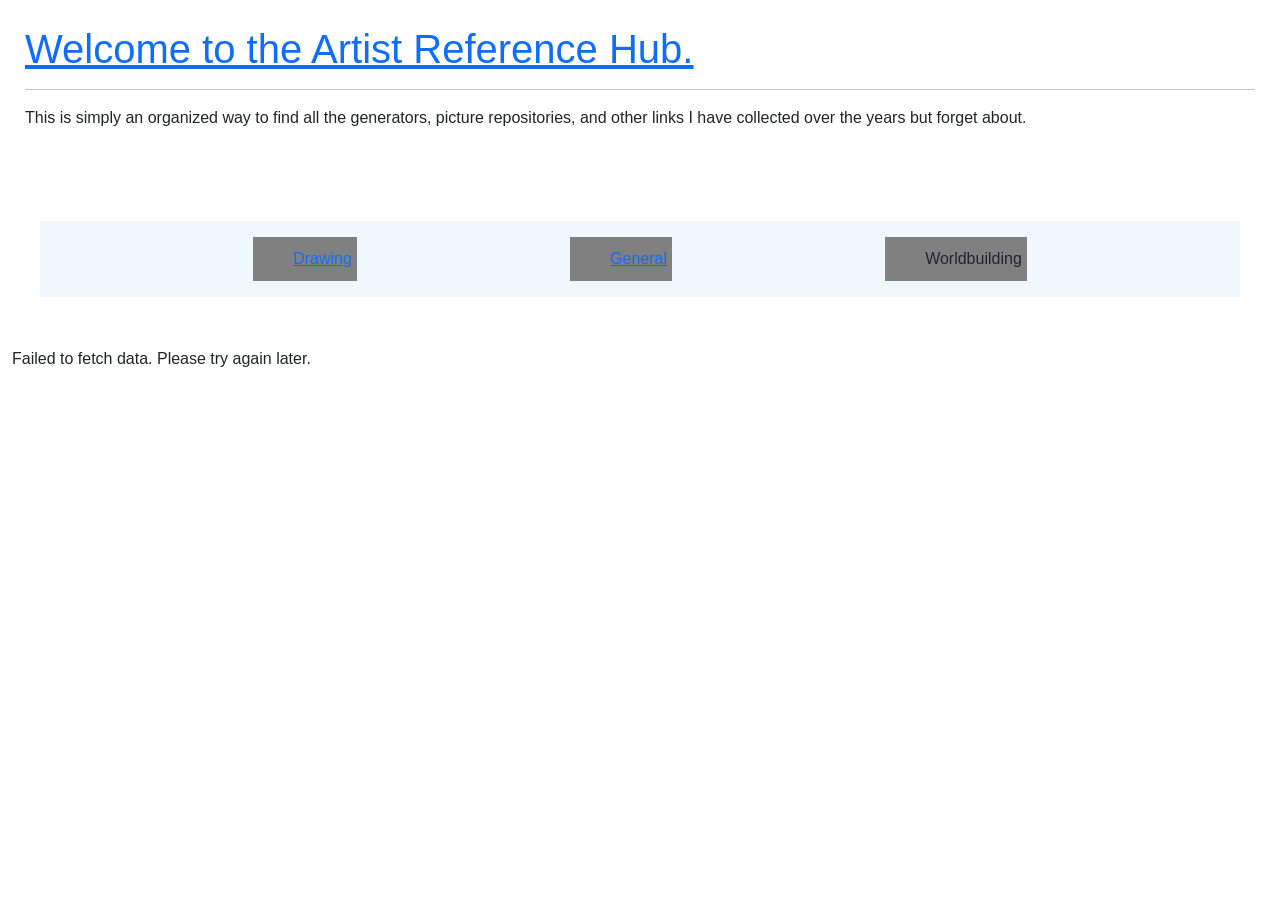
==== index.html @ 3da94ffe "JS Patch 0.2" ====
<!DOCTYPE html>
<html lang="en">
  <head>
    <meta charset="UTF-8" />
    <title>Art Reference Hub</title>
    <meta name="viewport" content="width=device-width,initial-scale=1" />
    <link
      href="https://cdn.jsdelivr.net/npm/bootstrap@5.3.7/dist/css/bootstrap.min.css"
      rel="stylesheet"
      integrity="sha384-LN+7fdVzj6u52u30Kp6M/trliBMCMKTyK833zpbD+pXdCLuTusPj697FH4R/5mcr"
      crossorigin="anonymous"
    />
    <link rel="stylesheet" href="style.css" />
  </head>
  <body>
    <header>
      <h1><a href="./index.html">Welcome to the Artist Reference Hub.</a></h1>
      <hr />
      <p>
        This is simply an organized way to find all the generators, picture
        repositories, and other links I have collected over the years but forget
        about.
      </p>
    </header>
    <nav>
      <div class="navbar">
        <menu class="dropdown">
          <li class="menu-button">
            <a href="./index.html?subject=drawing">Drawing</a>
          </li>
          <div class="dd-link">
            <li>
              <a href="./index.html?subject=drawing&category=artist"
                >Artist's Pages</a
              >
            </li>
            <li>
              <a href="./index.html?subject=drawing&category=assets"
                >Assets (CSP)</a
              >
            </li>
            <li>
              <a href="./index.html?subject=drawing&category=models"
                >Figure and Pose Models</a
              >
            </li>
            <li>
              <a href="./index.html?subject=drawing&category=photography"
                >Photography</a
              >
            </li>
            <li>
              <a href="./index.html?subject=drawing&category=technique"
                >Technique</a
              >
            </li>
          </div>
        </menu>
        <menu class="dropdown">
          <li class="menu-button">
            <a href="./index.html?subject=general">General</a>
          </li>
          <div class="dd-link">
            <li>
              <a href="./index.html?subject=general&category=settings"
                >Recommended Calibration and Settings</a
              >
            </li>
            <li>
              <a href="./index.html?subject=general&category=study"
                >Subject Studies</a
              >
            </li>
          </div>
        </menu>
        <menu class="dropdown">
          <li class="menu-button">Worldbuilding</li>
          <div class="dd-link">
            <li><em>in progress</em></li>
          </div>
        </menu>
      </div>
    </nav>
    <main>
      <!-- javascript section for list view -->
      <div class="container-fluid" id="container">
        <div class="griditem col-sm">
          <h2>Item One</h2>
          <div class="thumbnail">
            <img src="#" alt="Image unavailable." />
          </div>
          <p>
            This is a description for item one. It might have links, or
            additional information on how it differs from others of its kind.
          </p>
        </div>
        <div class="griditem col-sm">
          <h2>Item Two</h2>
          <div class="thumbnail">
            <img src="#" alt="Image unavailable." />
          </div>
          <p>
            This is a description for item two. It might have links, or
            additional information on how it differs from others of its kind.
          </p>
        </div>
        <div class="griditem col-sm">
          <h2>Item Three</h2>
          <div class="thumbnail">
            <img src="#" alt="Image unavailable." />
          </div>
          <p>
            This is a description for item three. It might have links, or
            additional information on how it differs from others of its kind.
          </p>
        </div>
      </div>
    </main>
    <footer></footer>
    <script
      src="https://cdn.jsdelivr.net/npm/bootstrap@5.3.7/dist/js/bootstrap.bundle.min.js"
      integrity="sha384-ndDqU0Gzau9qJ1lfW4pNLlhNTkCfHzAVBReH9diLvGRem5+R9g2FzA8ZGN954O5Q"
      crossorigin="anonymous"
    ></script>
    <script src="./script.js" defer></script>
  </body>
</html>
---- style.css ----
body {
  font-family: Verdana, Geneva, Tahoma, sans-serif;
}

h2 {
  font-size: 100%;
}

/* FIND A WAY TO MAKE ALL LINKS SAME COLOR */
link:hover {
  /*text color whatever*/
}

/* header styling */
header {
  padding: 25px;
}

/* navigation bar */
.navbar {
  list-style-type: none;
  display: flex;
  flex-flow: row nowrap;
  justify-content: space-evenly;
  margin-bottom: 50px;
  margin-left: 40px;
  margin-right: 40px;
  margin-top: 50px;
  padding: 0;
  background-color: aliceblue;
}

/* accessible for phones */
@media (max-width: 800px) {
  .navbar {
    flex-direction: column;
  }
  .container-fluid {
    flex: column wrap;
  }
  .griditem {
    min-width: 250px;
  }
}

/* each menu dropdown */
.menubutton {
  /*align text to the left*/
}

.dropdown {
  list-style-type: none;
  position: relative;
  display: inline-block;
  background-color: gray;
}

.dd-link {
  display: none;
  position: absolute;
  background-color: #f9f9f9;
  min-width: 160px;
  box-shadow: 0px 8px 16px 0px rgba(0, 0, 0, 0.2);
  padding: 20px 16px;
  z-index: 1;
}

.dropdown:hover .dd-link {
  display: block;
}

li {
  padding: 10px 5px 10px 0px;
}

/* grid formatting and design */
.container-fluid {
  display: flex;
  flex-flow: row nowrap;
}

.griditem {
  background-color: goldenrod;
  max-width: 25%;
  padding: 1%;
  margin: 1%;
}
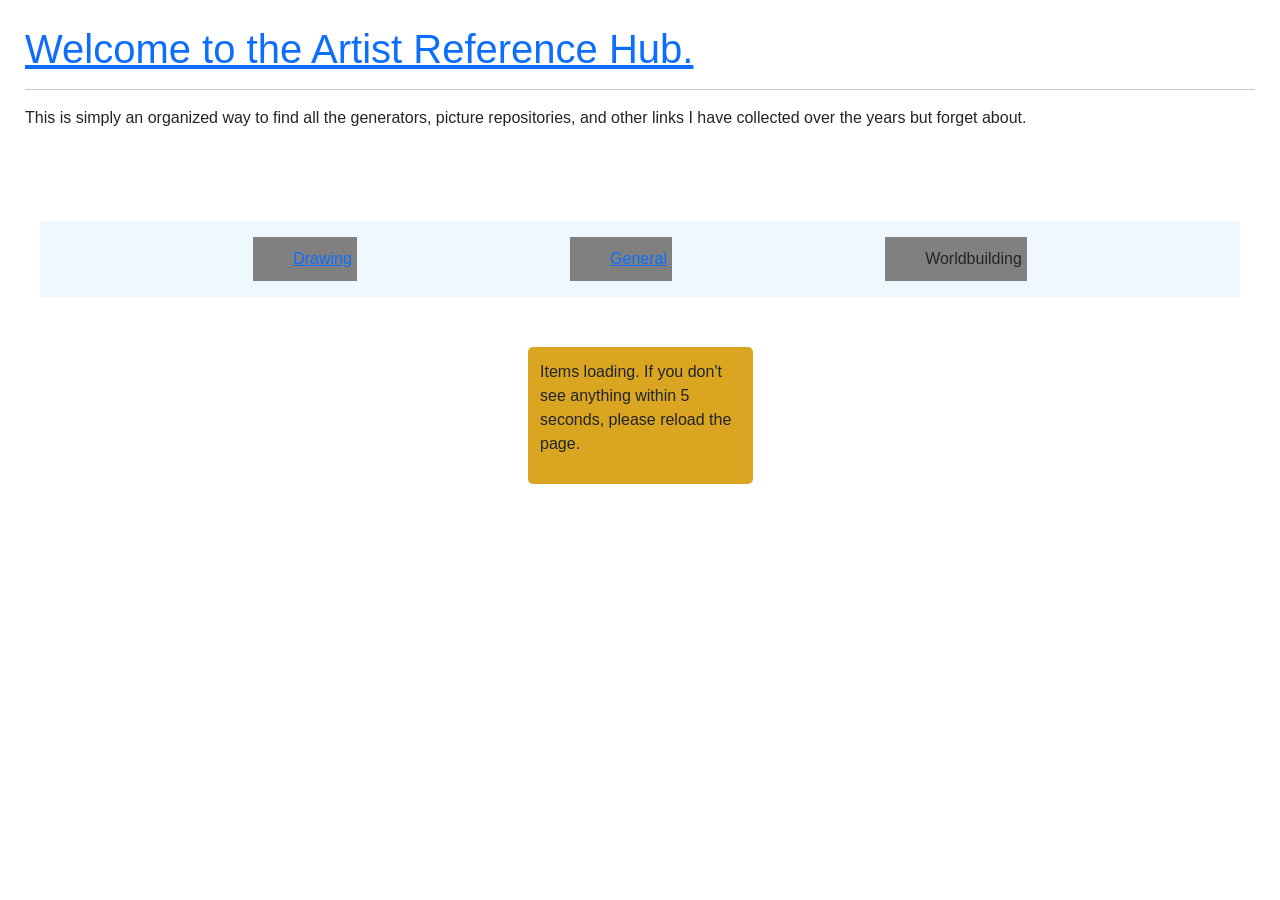
==== commit cd1db691: "JS patch 0.3 it functions" ====
--- a/index.html
+++ b/index.html
@@ -85,34 +85,7 @@
       <!-- javascript section for list view -->
       <div class="container-fluid" id="container">
         <div class="griditem col-sm">
-          <h2>Item One</h2>
-          <div class="thumbnail">
-            <img src="#" alt="Image unavailable." />
-          </div>
-          <p>
-            This is a description for item one. It might have links, or
-            additional information on how it differs from others of its kind.
-          </p>
-        </div>
-        <div class="griditem col-sm">
-          <h2>Item Two</h2>
-          <div class="thumbnail">
-            <img src="#" alt="Image unavailable." />
-          </div>
-          <p>
-            This is a description for item two. It might have links, or
-            additional information on how it differs from others of its kind.
-          </p>
-        </div>
-        <div class="griditem col-sm">
-          <h2>Item Three</h2>
-          <div class="thumbnail">
-            <img src="#" alt="Image unavailable." />
-          </div>
-          <p>
-            This is a description for item three. It might have links, or
-            additional information on how it differs from others of its kind.
-          </p>
+          <p>Items loading. If you don't see anything within 5 seconds, please reload the page.</p>
         </div>
       </div>
     </main>
--- a/style.css
+++ b/style.css
@@ -1,9 +1,5 @@
 body {
   font-family: Verdana, Geneva, Tahoma, sans-serif;
-}
-
-h2 {
-  font-size: 100%;
 }
 
 /* FIND A WAY TO MAKE ALL LINKS SAME COLOR */
@@ -30,18 +26,6 @@
   background-color: aliceblue;
 }
 
-/* accessible for phones */
-@media (max-width: 800px) {
-  .navbar {
-    flex-direction: column;
-  }
-  .container-fluid {
-    flex: column wrap;
-  }
-  .griditem {
-    min-width: 250px;
-  }
-}
 
 /* each menu dropdown */
 .menubutton {
@@ -73,15 +57,50 @@
   padding: 10px 5px 10px 0px;
 }
 
-/* grid formatting and design */
+/* home page formatting and design */
 .container-fluid {
   display: flex;
-  flex-flow: row nowrap;
+  flex-flow: row wrap;
+  align-items: start;
+  justify-content: space-evenly;
 }
 
 .griditem {
   background-color: goldenrod;
-  max-width: 25%;
+  width: 225px;
+  flex: 0 1 auto;
   padding: 1%;
-  margin: 1%;
+  margin-bottom: 1%;
+  border-radius: 5px;
 }
+
+.gridtitle {
+	/* align-content: center;
+	background-color: (25, 25, 25); */
+}
+
+.thumbnail {
+	border-radius: 10px;
+	overflow: hidden;
+}
+
+img {
+	max-width: 100%;
+}
+
+.addt_info {
+	width: min-content;
+}
+
+/* accessible for phones */
+@media (max-width: 800px) {
+  .navbar {
+    flex-direction: column;
+  }
+  .container-fluid {
+    flex: column wrap;
+  }
+  .griditem {
+    min-width: 250px;
+  }
+}
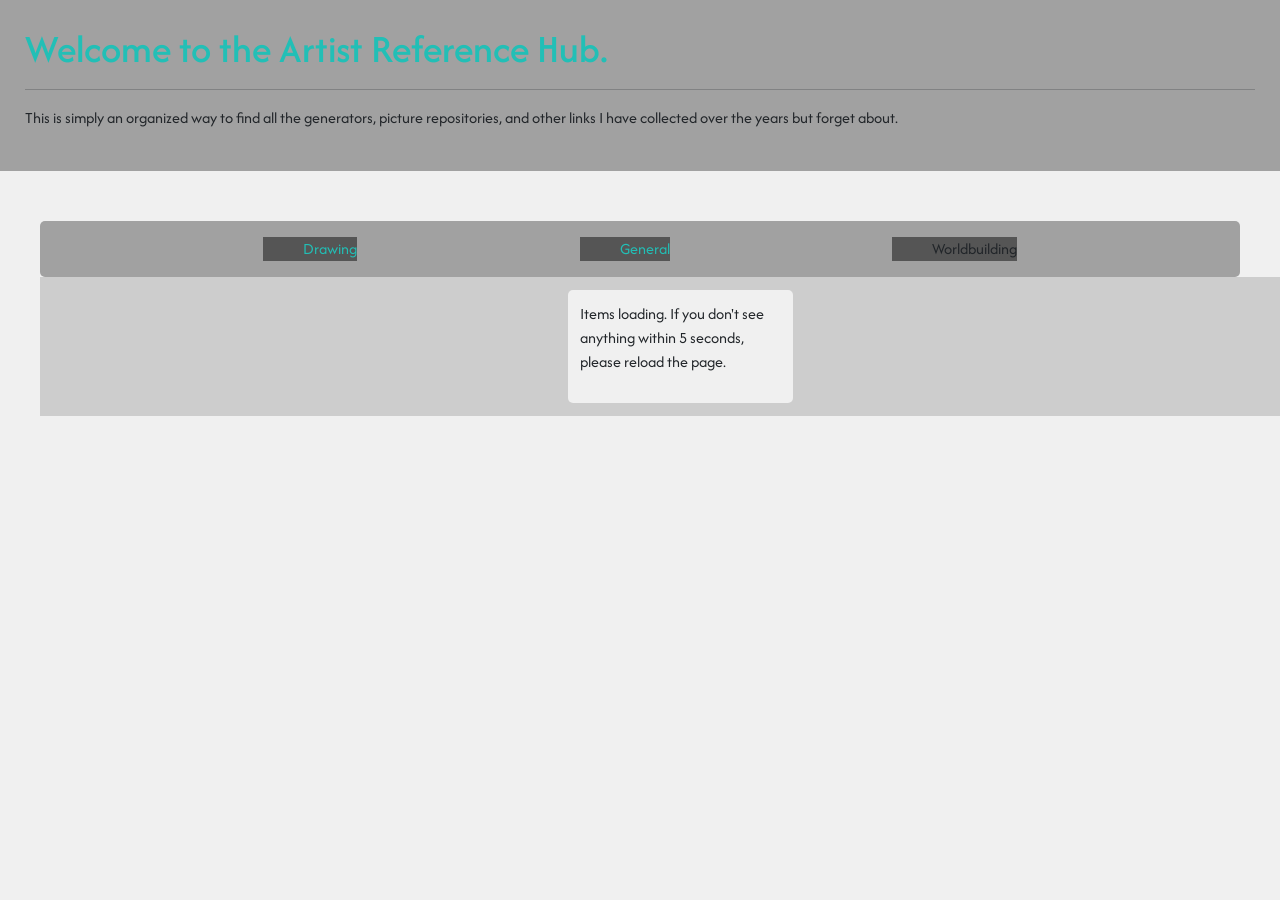
==== commit 200fe9dd: "JS patch 0.3.1 fixed some stuff broke some others" ====
--- a/index.html
+++ b/index.html
@@ -10,6 +10,9 @@
       integrity="sha384-LN+7fdVzj6u52u30Kp6M/trliBMCMKTyK833zpbD+pXdCLuTusPj697FH4R/5mcr"
       crossorigin="anonymous"
     />
+	<link rel="preconnect" href="https://fonts.googleapis.com">
+	<link rel="preconnect" href="https://fonts.gstatic.com" crossorigin>
+	<link href="https://fonts.googleapis.com/css2?family=Afacad:ital,wght@0,400..700;1,400..700&display=swap" rel="stylesheet">
     <link rel="stylesheet" href="style.css" />
   </head>
   <body>
--- a/style.css
+++ b/style.css
@@ -1,15 +1,39 @@
+/* Font setup and body styling */
 body {
-  font-family: Verdana, Geneva, Tahoma, sans-serif;
+  font-family: "Afacad", sans-serif;
+  font-optical-sizing: auto;
+  font-weight: <weight>;
+  font-style: normal;
+  font-color: #BF222A;
+  background-color: #f0f0f0;
 }
 
-/* FIND A WAY TO MAKE ALL LINKS SAME COLOR */
-link:hover {
-  /*text color whatever*/
+/* Making links not do weird things */
+a:link
+{
+   color: #22BFB6;
+   text-decoration: none;
+}
+a:visited
+{
+   color: #22BFB6;
+   text-decoration: none;
+}
+a:hover
+{
+   color: #22BFB6;
+   text-decoration: none;
+}
+a:active
+{
+   color: #22BFB6;
+   text-decoration: none;
 }
 
 /* header styling */
 header {
   padding: 25px;
+  background-color: #a1a1a1;
 }
 
 /* navigation bar */
@@ -18,25 +42,29 @@
   display: flex;
   flex-flow: row nowrap;
   justify-content: space-evenly;
-  margin-bottom: 50px;
+  margin-bottom: 0px;
   margin-left: 40px;
   margin-right: 40px;
   margin-top: 50px;
   padding: 0;
-  background-color: aliceblue;
+  background-color: #a1a1a1;
+  border-radius: 5px;
+  border-color: #0a0a0a;
 }
 
 
 /* each menu dropdown */
 .menubutton {
   /*align text to the left*/
+  border-color: #656565;
+  border-radius: 5px;
 }
 
 .dropdown {
   list-style-type: none;
   position: relative;
   display: inline-block;
-  background-color: gray;
+  background-color: #555555;
 }
 
 .dd-link {
@@ -46,32 +74,34 @@
   min-width: 160px;
   box-shadow: 0px 8px 16px 0px rgba(0, 0, 0, 0.2);
   padding: 20px 16px;
-  z-index: 1;
 }
 
 .dropdown:hover .dd-link {
   display: block;
 }
 
-li {
-  padding: 10px 5px 10px 0px;
-}
+
 
 /* home page formatting and design */
 .container-fluid {
   display: flex;
   flex-flow: row wrap;
-  align-items: start;
   justify-content: space-evenly;
+  background-color: #cdcdcd;
+  margin-left: 40px;
+  margin-right: 40px;
+  margin-top: 0px;
+  padding: 1%;
+
 }
 
 .griditem {
-  background-color: goldenrod;
+  background-color: #f0f0f0;
   width: 225px;
   flex: 0 1 auto;
   padding: 1%;
-  margin-bottom: 1%;
   border-radius: 5px;
+  border-color: #0a0a0a;
 }
 
 .gridtitle {
@@ -89,7 +119,7 @@
 }
 
 .addt_info {
-	width: min-content;
+
 }
 
 /* accessible for phones */
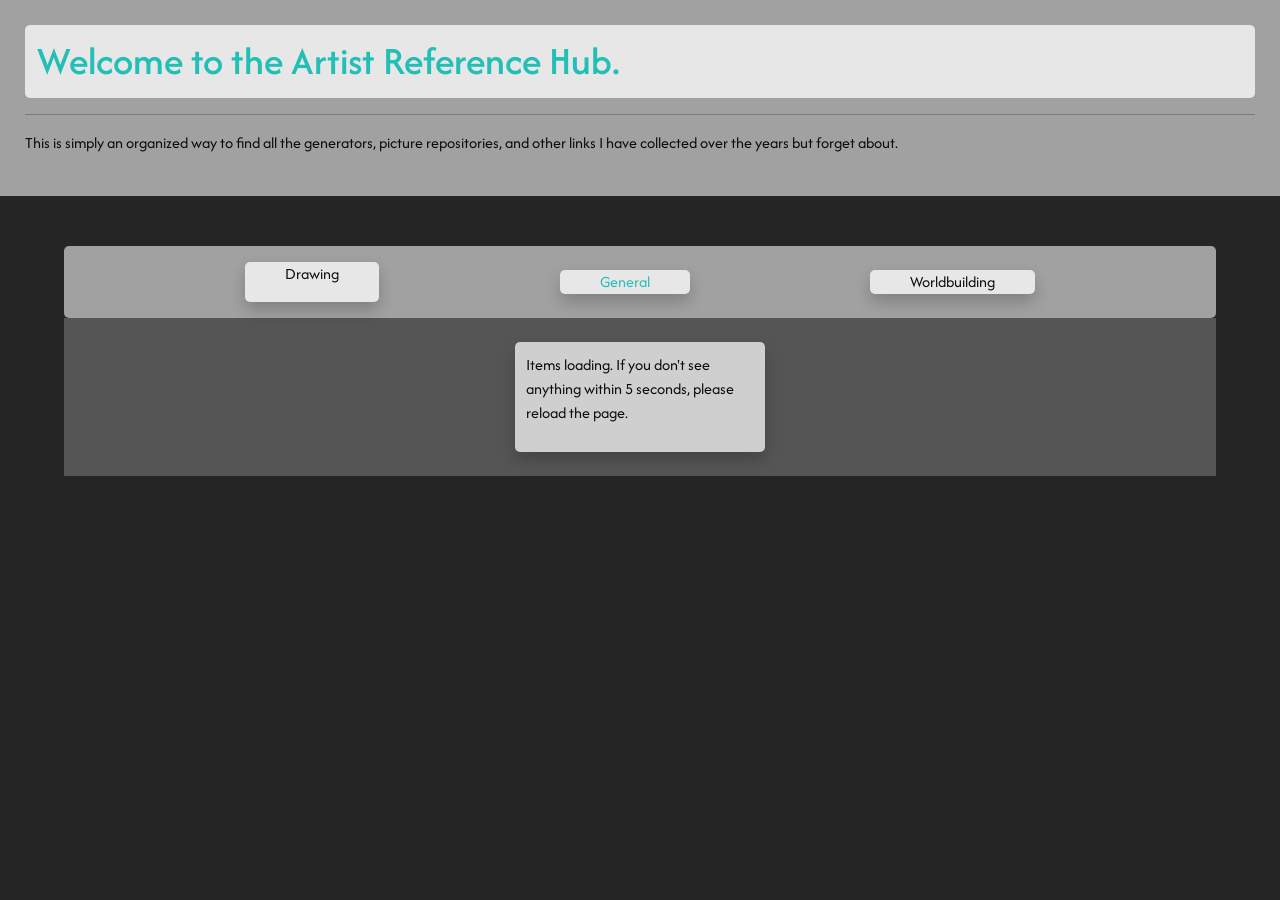
==== commit 6754dda8: "JS Patch 0.3.4.1" ====
--- a/index.html
+++ b/index.html
@@ -10,9 +10,12 @@
       integrity="sha384-LN+7fdVzj6u52u30Kp6M/trliBMCMKTyK833zpbD+pXdCLuTusPj697FH4R/5mcr"
       crossorigin="anonymous"
     />
-	<link rel="preconnect" href="https://fonts.googleapis.com">
-	<link rel="preconnect" href="https://fonts.gstatic.com" crossorigin>
-	<link href="https://fonts.googleapis.com/css2?family=Afacad:ital,wght@0,400..700;1,400..700&display=swap" rel="stylesheet">
+    <link rel="preconnect" href="https://fonts.googleapis.com" />
+    <link rel="preconnect" href="https://fonts.gstatic.com" crossorigin />
+    <link
+      href="https://fonts.googleapis.com/css2?family=Afacad:ital,wght@0,400..700;1,400..700&display=swap"
+      rel="stylesheet"
+    />
     <link rel="stylesheet" href="style.css" />
   </head>
   <body>
@@ -28,11 +31,11 @@
     <nav>
       <div class="navbar">
         <menu class="dropdown">
-          <li class="menu-button">
-            <a href="./index.html?subject=drawing">Drawing</a>
+          <li class="menu-button drawing">
+            <p>Drawing</p>
           </li>
           <div class="dd-link">
-            <li>
+            <li class="">
               <a href="./index.html?subject=drawing&category=artist"
                 >Artist's Pages</a
               >
@@ -88,7 +91,10 @@
       <!-- javascript section for list view -->
       <div class="container-fluid" id="container">
         <div class="griditem col-sm">
-          <p>Items loading. If you don't see anything within 5 seconds, please reload the page.</p>
+          <p>
+            Items loading. If you don't see anything within 5 seconds, please
+            reload the page.
+          </p>
         </div>
       </div>
     </main>
--- a/style.css
+++ b/style.css
@@ -2,32 +2,36 @@
 body {
   font-family: "Afacad", sans-serif;
   font-optical-sizing: auto;
-  font-weight: <weight>;
+
   font-style: normal;
-  font-color: #BF222A;
-  background-color: #f0f0f0;
+  color: #0a0a0a;
+  background-color: #252525;
+}
+
+h1,
+h2 {
+  padding: 1%;
+  background-color: #e7e7e7;
+  border-radius: 5px;
 }
 
 /* Making links not do weird things */
-a:link
-{
-   color: #22BFB6;
-   text-decoration: none;
+a:link {
+  color: #22bfb6;
+  text-decoration: none;
 }
-a:visited
-{
-   color: #22BFB6;
-   text-decoration: none;
+a:visited {
+  color: #22bfb6;
+  text-decoration: none;
 }
-a:hover
-{
-   color: #22BFB6;
-   text-decoration: none;
+a:hover {
+  color: #22bfb6;
+  text-decoration: none;
+  background-color: #ffffff;
 }
-a:active
-{
-   color: #22BFB6;
-   text-decoration: none;
+a:active {
+  color: #22bfb6;
+  text-decoration: none;
 }
 
 /* header styling */
@@ -43,83 +47,83 @@
   flex-flow: row nowrap;
   justify-content: space-evenly;
   margin-bottom: 0px;
-  margin-left: 40px;
-  margin-right: 40px;
   margin-top: 50px;
+  margin-left: 5%;
+  width: 90%;
   padding: 0;
   background-color: #a1a1a1;
   border-radius: 5px;
-  border-color: #0a0a0a;
 }
 
+.menubutton {
+  box-shadow: 0px 8px 16px 0px rgba(0, 0, 0, 0.2);
+}
 
 /* each menu dropdown */
-.menubutton {
+.dropdown {
   /*align text to the left*/
-  border-color: #656565;
-  border-radius: 5px;
-}
-
-.dropdown {
   list-style-type: none;
   position: relative;
   display: inline-block;
-  background-color: #555555;
+  background-color: #e7e7e7;
+  border-radius: 5px;
+  padding-right: 40px;
+  box-shadow: 0px 8px 16px 0px rgba(0, 0, 0, 0.2);
 }
 
 .dd-link {
   display: none;
   position: absolute;
-  background-color: #f9f9f9;
+  background-color: #e7e7e7;
   min-width: 160px;
   box-shadow: 0px 8px 16px 0px rgba(0, 0, 0, 0.2);
   padding: 20px 16px;
+  border-radius: 5px;
 }
 
 .dropdown:hover .dd-link {
   display: block;
 }
 
-
-
 /* home page formatting and design */
 .container-fluid {
   display: flex;
   flex-flow: row wrap;
   justify-content: space-evenly;
-  background-color: #cdcdcd;
-  margin-left: 40px;
-  margin-right: 40px;
+  background-color: #555555;
   margin-top: 0px;
   padding: 1%;
-
+  width: 90%;
 }
 
 .griditem {
-  background-color: #f0f0f0;
-  width: 225px;
+  background-color: #cfcfcf;
+  width: 250px;
+  height: 5%;
   flex: 0 1 auto;
   padding: 1%;
+  margin: 1%;
   border-radius: 5px;
   border-color: #0a0a0a;
+  box-shadow: 0px 8px 16px 0px rgba(0, 0, 0, 0.2);
 }
 
 .gridtitle {
-	/* align-content: center;
+  /* align-content: center;
 	background-color: (25, 25, 25); */
 }
 
 .thumbnail {
-	border-radius: 10px;
-	overflow: hidden;
+  border-radius: 10px;
+  overflow: hidden;
+  max-height: 100px;
 }
 
 img {
-	max-width: 100%;
+  max-width: 100%;
 }
 
 .addt_info {
-
 }
 
 /* accessible for phones */
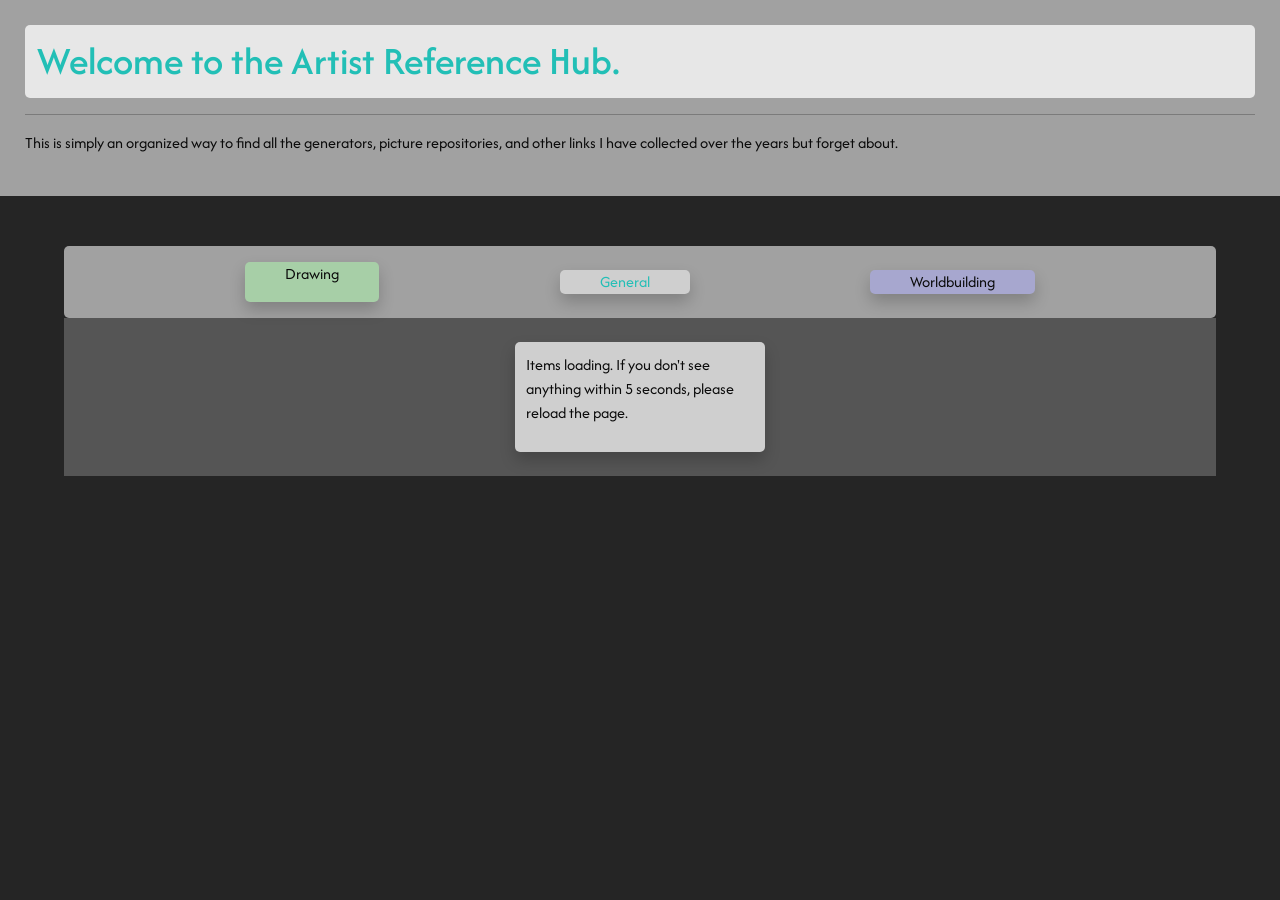
==== commit 540cb26a: "test" ====
--- a/index.html
+++ b/index.html
@@ -30,12 +30,12 @@
     </header>
     <nav>
       <div class="navbar">
-        <menu class="dropdown">
-          <li class="menu-button drawing">
+        <menu class="dropdown Drawing"  onclick="filterResults('Drawing')">
+          <li class="menu-button">
             <p>Drawing</p>
           </li>
           <div class="dd-link">
-            <li class="">
+            <li>
               <a href="./index.html?subject=drawing&category=artist"
                 >Artist's Pages</a
               >
@@ -62,7 +62,7 @@
             </li>
           </div>
         </menu>
-        <menu class="dropdown">
+        <menu class="dropdown General">
           <li class="menu-button">
             <a href="./index.html?subject=general">General</a>
           </li>
@@ -79,7 +79,7 @@
             </li>
           </div>
         </menu>
-        <menu class="dropdown">
+        <menu class="dropdown Worldbuilding">
           <li class="menu-button">Worldbuilding</li>
           <div class="dd-link">
             <li><em>in progress</em></li>
@@ -90,7 +90,7 @@
     <main>
       <!-- javascript section for list view -->
       <div class="container-fluid" id="container">
-        <div class="griditem col-sm">
+        <div class="griditem col-sm General">
           <p>
             Items loading. If you don't see anything within 5 seconds, please
             reload the page.
--- a/style.css
+++ b/style.css
@@ -97,7 +97,6 @@
 }
 
 .griditem {
-  background-color: #cfcfcf;
   width: 250px;
   height: 5%;
   flex: 0 1 auto;
@@ -106,6 +105,17 @@
   border-radius: 5px;
   border-color: #0a0a0a;
   box-shadow: 0px 8px 16px 0px rgba(0, 0, 0, 0.2);
+}
+
+/* color based on item category */
+.Drawing {
+	background-color: #A7CFA7;
+}
+.General {
+  background-color: #cfcfcf;
+}
+.Worldbuilding {
+	background-color: #A7A7CF;
 }
 
 .gridtitle {
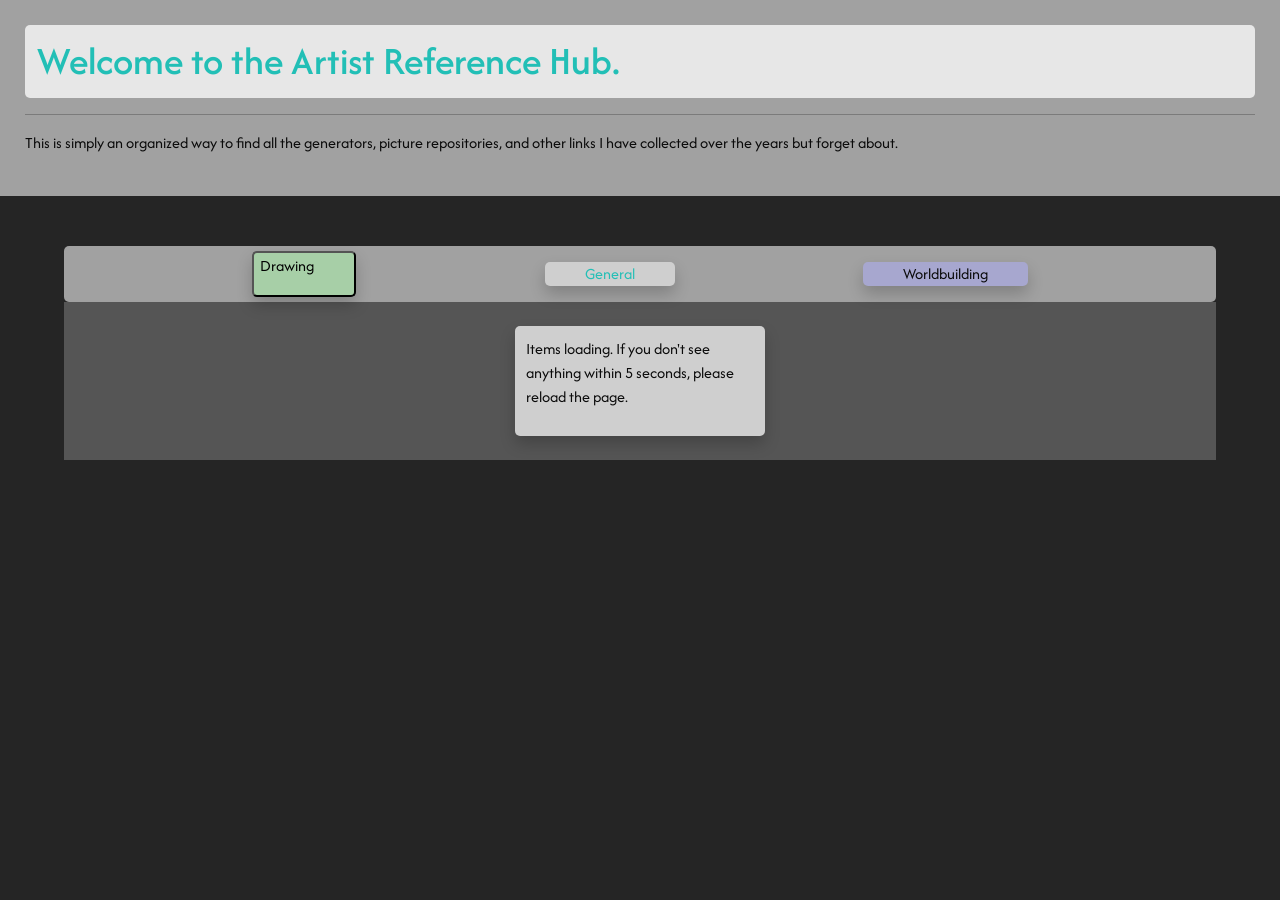
==== commit 3333921b: "test1" ====
--- a/index.html
+++ b/index.html
@@ -30,7 +30,7 @@
     </header>
     <nav>
       <div class="navbar">
-        <menu class="dropdown Drawing"  onclick="filterResults('Drawing')">
+        <button class="dropdown Drawing"  onclick="filterResults('Drawing')">
           <li class="menu-button">
             <p>Drawing</p>
           </li>
@@ -61,7 +61,7 @@
               >
             </li>
           </div>
-        </menu>
+        </button>
         <menu class="dropdown General">
           <li class="menu-button">
             <a href="./index.html?subject=general">General</a>
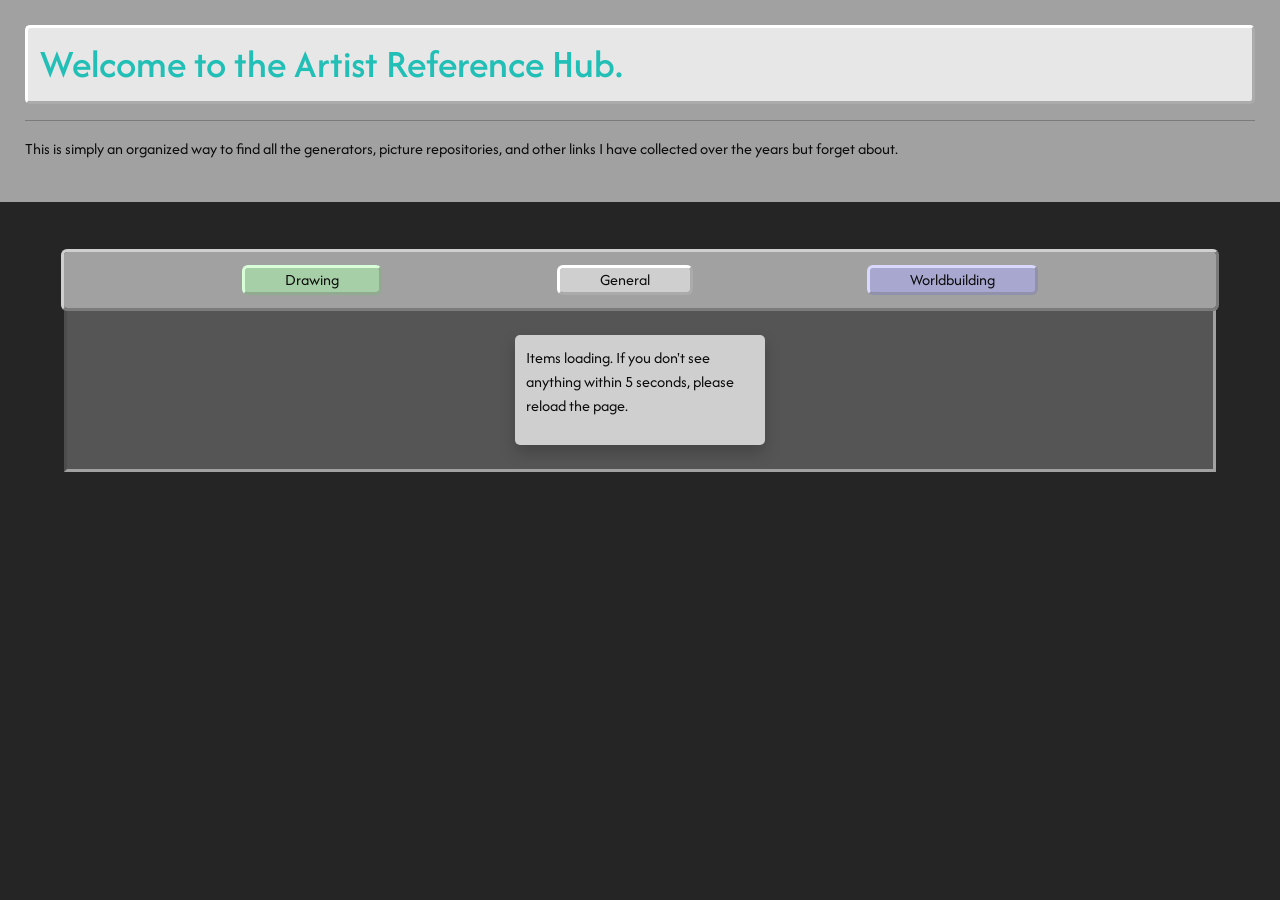
==== commit d9ad6c36: "Functional it's all there!" ====
--- a/index.html
+++ b/index.html
@@ -30,58 +30,69 @@
     </header>
     <nav>
       <div class="navbar">
-        <button class="dropdown Drawing"  onclick="filterResults('Drawing')">
+        <menu class="dropdown Drawing">
           <li class="menu-button">
-            <p>Drawing</p>
+            <a onclick="filterResults('Drawing')">Drawing</a>
           </li>
-          <div class="dd-link">
+          <div class="dd-link Drawing">
             <li>
-              <a href="./index.html?subject=drawing&category=artist"
+              <a onclick="filterResults('Artist')"
                 >Artist's Pages</a
               >
             </li>
+			<hr />
             <li>
-              <a href="./index.html?subject=drawing&category=assets"
+              <a onclick="filterResults('Assets')"
                 >Assets (CSP)</a
               >
             </li>
+			<hr />
             <li>
-              <a href="./index.html?subject=drawing&category=models"
+              <a onclick="filterResults('Models')"
                 >Figure and Pose Models</a
               >
             </li>
+			<hr />
             <li>
-              <a href="./index.html?subject=drawing&category=photography"
+              <a onclick="filterResults('Photography')"
                 >Photography</a
               >
             </li>
+			<hr />
             <li>
-              <a href="./index.html?subject=drawing&category=technique"
+              <a onclick="filterResults('Technique')"
                 >Technique</a
               >
             </li>
           </div>
-        </button>
+        </menu>
         <menu class="dropdown General">
           <li class="menu-button">
-            <a href="./index.html?subject=general">General</a>
+            <a onclick="filterResults('General')">General</a>
           </li>
-          <div class="dd-link">
+          <div class="dd-link General">
             <li>
-              <a href="./index.html?subject=general&category=settings"
+              <a onclick="filterResults('Settings')"
                 >Recommended Calibration and Settings</a
               >
             </li>
+			<hr />
             <li>
-              <a href="./index.html?subject=general&category=study"
+              <a onclick="filterResults('Study')"
                 >Subject Studies</a
+              >
+            </li>
+			<hr />
+            <li>
+              <a onclick="filterResults('Tools')"
+                >Tools</a
               >
             </li>
           </div>
         </menu>
         <menu class="dropdown Worldbuilding">
           <li class="menu-button">Worldbuilding</li>
-          <div class="dd-link">
+          <div class="dd-link Worldbuilding">
             <li><em>in progress</em></li>
           </div>
         </menu>
--- a/style.css
+++ b/style.css
@@ -13,6 +13,12 @@
   padding: 1%;
   background-color: #e7e7e7;
   border-radius: 5px;
+  border: outset white;
+}
+
+h1:hover,
+h2:hover {
+  border: inset white;
 }
 
 /* Making links not do weird things */
@@ -27,7 +33,7 @@
 a:hover {
   color: #22bfb6;
   text-decoration: none;
-  background-color: #ffffff;
+  cursor: pointer;
 }
 a:active {
   color: #22bfb6;
@@ -52,23 +58,28 @@
   width: 90%;
   padding: 0;
   background-color: #a1a1a1;
-  border-radius: 5px;
-}
-
-.menubutton {
-  box-shadow: 0px 8px 16px 0px rgba(0, 0, 0, 0.2);
+  outline: outset #cfcfcf;
+  border-radius: 3px;
 }
 
 /* each menu dropdown */
 .dropdown {
-  /*align text to the left*/
   list-style-type: none;
   position: relative;
   display: inline-block;
   background-color: #e7e7e7;
   border-radius: 5px;
   padding-right: 40px;
-  box-shadow: 0px 8px 16px 0px rgba(0, 0, 0, 0.2);
+  border-radius: 3px;
+}
+.dropdown.Drawing {
+  outline: outset #d9ffd9;
+}
+.dropdown.General {
+  outline: outset #ffffff;
+}
+.dropdown.Worldbuilding {
+  outline: outset #d9d9ff;
 }
 
 .dd-link {
@@ -78,6 +89,7 @@
   min-width: 160px;
   box-shadow: 0px 8px 16px 0px rgba(0, 0, 0, 0.2);
   padding: 20px 16px;
+  border: solid white;
   border-radius: 5px;
 }
 
@@ -94,6 +106,7 @@
   margin-top: 0px;
   padding: 1%;
   width: 90%;
+  border: inset #a1a1a1;
 }
 
 .griditem {
@@ -103,7 +116,6 @@
   padding: 1%;
   margin: 1%;
   border-radius: 5px;
-  border-color: #0a0a0a;
   box-shadow: 0px 8px 16px 0px rgba(0, 0, 0, 0.2);
 }
 
@@ -119,21 +131,27 @@
 }
 
 .gridtitle {
-  /* align-content: center;
-	background-color: (25, 25, 25); */
+  text-align: center;
 }
 
 .thumbnail {
   border-radius: 10px;
   overflow: hidden;
   max-height: 100px;
+  margin-top: 15px;
 }
 
 img {
   max-width: 100%;
 }
 
-.addt_info {
+.category {
+	border: solid white;
+	border-radius: 5px;
+	width: fit-content;
+	padding-left: 5px;
+	padding-right: 5px;
+	margin-top: 15px;
 }
 
 /* accessible for phones */
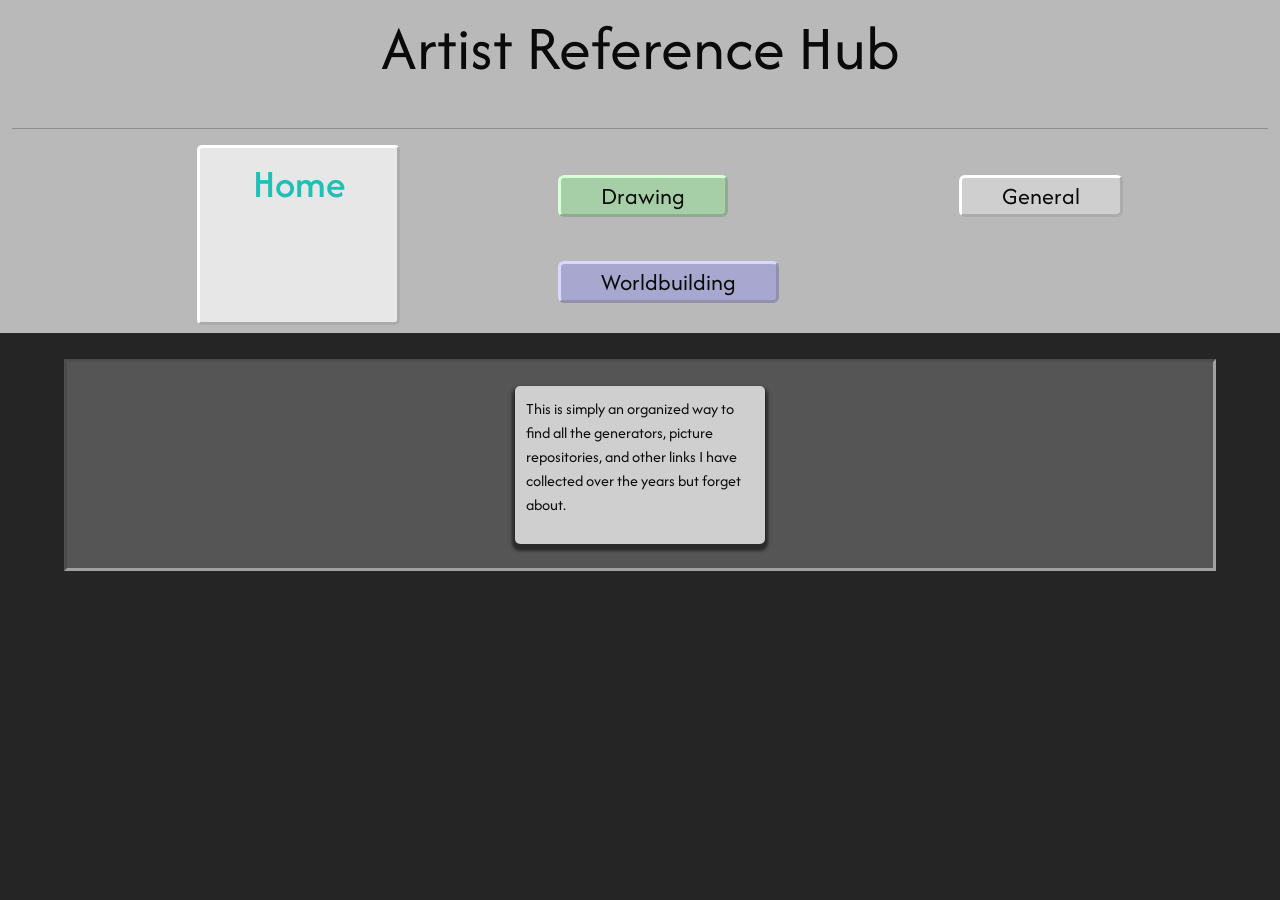
==== commit fcb98d59: "Cosmetic Update adjusted positioning of navigation and updated access to content" ====
--- a/index.html
+++ b/index.html
@@ -19,93 +19,105 @@
     <link rel="stylesheet" href="style.css" />
   </head>
   <body>
-    <header>
-      <h1><a href="./index.html">Welcome to the Artist Reference Hub.</a></h1>
-      <hr />
-      <p>
-        This is simply an organized way to find all the generators, picture
-        repositories, and other links I have collected over the years but forget
-        about.
-      </p>
+    <header class="container-fluid">
+		<div class="row">
+			<p class="title">
+				Artist Reference Hub
+			</p>
+		</div>
+		<hr  />
+		<div class="headnav row">
+			<h1 class="col-2"><a href="./index.html">Home</a></h1>
+			<div class="col-6 navbar">
+				<menu class="dropdown Drawing">
+				  <li class="menu-button">
+					<a onclick="filterResults('Drawing')">Drawing</a>
+				  </li>
+				  <div class="dd-link Drawing">
+					<li>
+					  <a onclick="filterResults('Artist')"
+						>Artist's Pages</a
+					  >
+					</li>
+					<hr />
+					<li>
+					  <a onclick="filterResults('Assets')"
+						>Assets (CSP)</a
+					  >
+					</li>
+					<hr />
+					<li>
+					  <a onclick="filterResults('Models')"
+						>Figure and Pose Models</a
+					  >
+					</li>
+					<hr />
+					<li>
+					  <a onclick="filterResults('Photography')"
+						>Photography</a
+					  >
+					</li>
+					<hr />
+					<li>
+					  <a onclick="filterResults('Technique')"
+						>Technique</a
+					  >
+					</li>
+				  </div>
+				</menu>
+				<menu class="dropdown General">
+				  <li class="menu-button">
+					<a onclick="filterResults('General')">General</a>
+				  </li>
+				  <div class="dd-link General">
+					<li>
+					  <a onclick="filterResults('Settings')"
+						>Recommended Calibration and Settings</a
+					  >
+					</li>
+					<hr />
+					<li>
+					  <a onclick="filterResults('Study')"
+						>Subject Studies</a
+					  >
+					</li>
+					<hr />
+					<li>
+					  <a onclick="filterResults('Tools')"
+						>Tools</a
+					  >
+					</li>
+				  </div>
+				</menu>
+				<menu class="dropdown Worldbuilding">
+				  <li class="menu-button">Worldbuilding</li>
+				  <div class="dd-link Worldbuilding">
+					<li>
+					  <a onclick="filterResults('Naming')"
+						>Naming</a
+					  >
+					</li>
+					<hr />
+					<li>
+					  <a onclick="filterResults('Prompts')"
+						>Prompts</a
+					  >
+					</li>
+				  </div>
+				</menu>
+			</div>
+		</div>
     </header>
-    <nav>
-      <div class="navbar">
-        <menu class="dropdown Drawing">
-          <li class="menu-button">
-            <a onclick="filterResults('Drawing')">Drawing</a>
-          </li>
-          <div class="dd-link Drawing">
-            <li>
-              <a onclick="filterResults('Artist')"
-                >Artist's Pages</a
-              >
-            </li>
-			<hr />
-            <li>
-              <a onclick="filterResults('Assets')"
-                >Assets (CSP)</a
-              >
-            </li>
-			<hr />
-            <li>
-              <a onclick="filterResults('Models')"
-                >Figure and Pose Models</a
-              >
-            </li>
-			<hr />
-            <li>
-              <a onclick="filterResults('Photography')"
-                >Photography</a
-              >
-            </li>
-			<hr />
-            <li>
-              <a onclick="filterResults('Technique')"
-                >Technique</a
-              >
-            </li>
-          </div>
-        </menu>
-        <menu class="dropdown General">
-          <li class="menu-button">
-            <a onclick="filterResults('General')">General</a>
-          </li>
-          <div class="dd-link General">
-            <li>
-              <a onclick="filterResults('Settings')"
-                >Recommended Calibration and Settings</a
-              >
-            </li>
-			<hr />
-            <li>
-              <a onclick="filterResults('Study')"
-                >Subject Studies</a
-              >
-            </li>
-			<hr />
-            <li>
-              <a onclick="filterResults('Tools')"
-                >Tools</a
-              >
-            </li>
-          </div>
-        </menu>
-        <menu class="dropdown Worldbuilding">
-          <li class="menu-button">Worldbuilding</li>
-          <div class="dd-link Worldbuilding">
-            <li><em>in progress</em></li>
-          </div>
-        </menu>
-      </div>
-    </nav>
+    
     <main>
       <!-- javascript section for list view -->
       <div class="container-fluid" id="container">
         <div class="griditem col-sm General">
           <p>
-            Items loading. If you don't see anything within 5 seconds, please
-            reload the page.
-          </p>
+			This is simply an organized way to find all the generators, picture
+			repositories, and other links I have collected over the years but forget
+			about.
+		  </p>
         </div>
       </div>
     </main>
--- a/style.css
+++ b/style.css
@@ -16,9 +16,19 @@
   border: outset white;
 }
 
+h1 {
+	text-align: center;
+	vertical-align: middle;
+}
+
 h1:hover,
 h2:hover {
   border: inset white;
+}
+
+.title {
+	font-size: 400%;
+	text-align: center;
 }
 
 /* Making links not do weird things */
@@ -42,28 +52,23 @@
 
 /* header styling */
 header {
-  padding: 25px;
-  background-color: #a1a1a1;
+  height: min-content;
+  background-color: #b9b9b9;
+}
+
+.headnav {
+  margin-left: 50px;
+  justify-content: space-evenly;
 }
 
 /* navigation bar */
 .navbar {
   list-style-type: none;
-  display: flex;
-  flex-flow: row nowrap;
-  justify-content: space-evenly;
-  margin-bottom: 0px;
-  margin-top: 50px;
-  margin-left: 5%;
-  width: 90%;
-  padding: 0;
-  background-color: #a1a1a1;
-  outline: outset #cfcfcf;
-  border-radius: 3px;
 }
 
 /* each menu dropdown */
 .dropdown {
+  font-size: 150%;
   list-style-type: none;
   position: relative;
   display: inline-block;
@@ -71,6 +76,7 @@
   border-radius: 5px;
   padding-right: 40px;
   border-radius: 3px;
+  margin: 25px;
 }
 .dropdown.Drawing {
   outline: outset #d9ffd9;
@@ -87,7 +93,7 @@
   position: absolute;
   background-color: #e7e7e7;
   min-width: 160px;
-  box-shadow: 0px 8px 16px 0px rgba(0, 0, 0, 0.2);
+  box-shadow: 0px 8px 16px 0px rgba(0, 0, 0, 0.3);
   padding: 20px 16px;
   border: solid white;
   border-radius: 5px;
@@ -98,12 +104,12 @@
 }
 
 /* home page formatting and design */
-.container-fluid {
+#container {
   display: flex;
   flex-flow: row wrap;
   justify-content: space-evenly;
   background-color: #555555;
-  margin-top: 0px;
+  margin-top: 2%;
   padding: 1%;
   width: 90%;
   border: inset #a1a1a1;
@@ -116,18 +122,18 @@
   padding: 1%;
   margin: 1%;
   border-radius: 5px;
-  box-shadow: 0px 8px 16px 0px rgba(0, 0, 0, 0.2);
+  box-shadow: 0px 4px 3px 3px rgba(0, 0, 0, .5);
 }
 
 /* color based on item category */
 .Drawing {
-	background-color: #A7CFA7;
+  background-color: #a7cfa7;
 }
 .General {
   background-color: #cfcfcf;
 }
 .Worldbuilding {
-	background-color: #A7A7CF;
+  background-color: #a7a7cf;
 }
 
 .gridtitle {
@@ -146,12 +152,17 @@
 }
 
 .category {
-	border: solid white;
-	border-radius: 5px;
-	width: fit-content;
-	padding-left: 5px;
-	padding-right: 5px;
-	margin-top: 15px;
+  border: solid white;
+  border-radius: 5px;
+  width: fit-content;
+  padding-left: 5px;
+  padding-right: 5px;
+  margin-top: 15px;
+}
+
+/* Single item styling */
+.singleitem p {
+  color: #e7e7e7;
 }
 
 /* accessible for phones */
